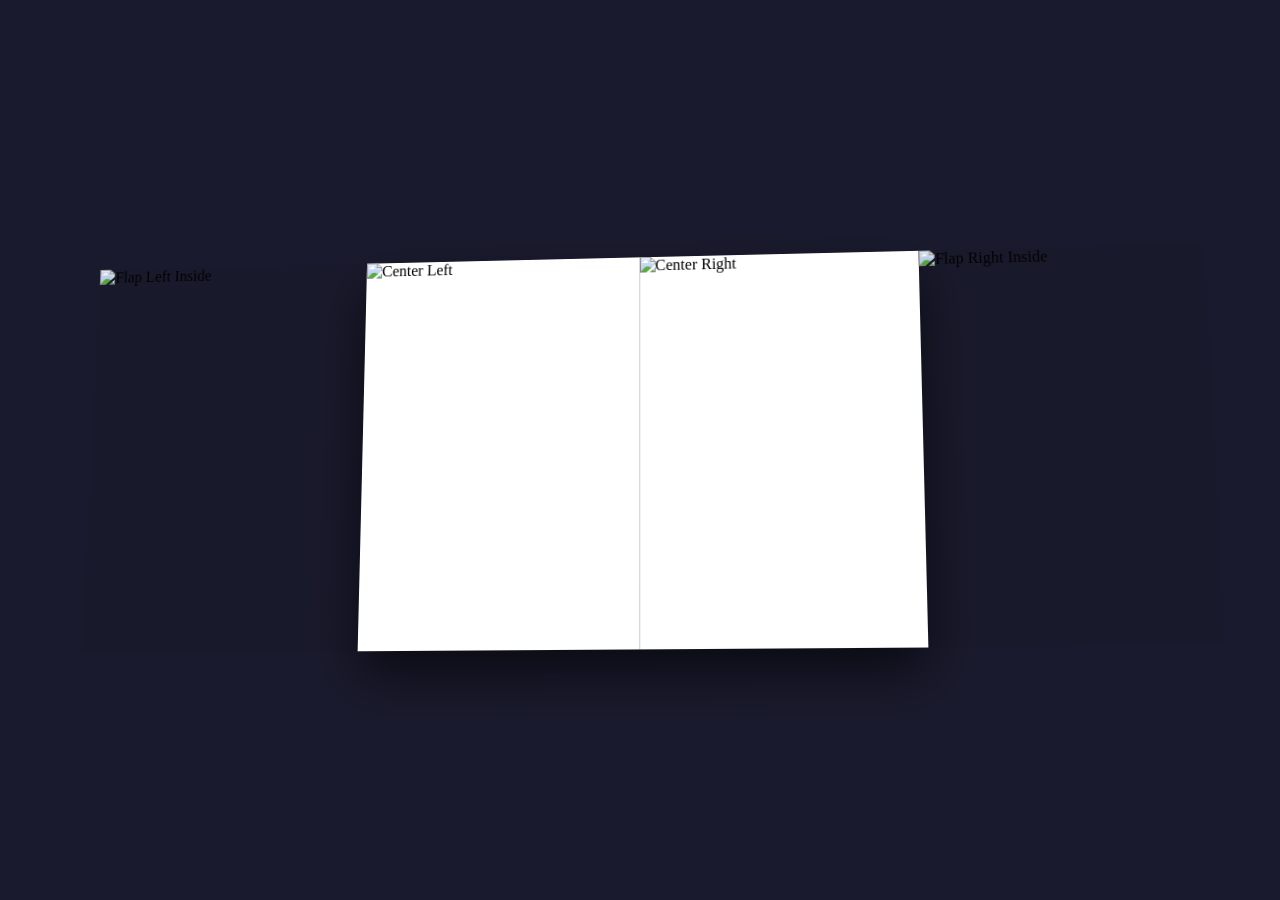
==== index.html @ 7fd07333 "Add files via upload" ====
<!DOCTYPE html>
<html lang="vi">
<head>
    <meta charset="UTF-8">
    <meta name="viewport" content="width=device-width, initial-scale=1.0">
    <title>MOCA - 4 Panel Gate Fold</title>
    <style>
        * { box-sizing: border-box; }
        body {
            margin: 0;
            padding: 0;
            background-color: #1a1a2e;
            display: flex;
            justify-content: center;
            align-items: center;
            min-height: 100vh;
            overflow: hidden;
            perspective: 2000px;
        }

        .scene {
            transform: rotateX(10deg) rotateY(-5deg);
            transform-style: preserve-3d;
        }

        .center-board {
            position: relative;
            display: flex;
            width: 44vw; 
            max-width: 600px;
            aspect-ratio: 2 / 1.414; 
            background: #fff;
            box-shadow: 0 25px 50px rgba(0,0,0,0.6);
            transform-style: preserve-3d;
        }

        .center-panel {
            width: 50%;
            height: 100%;
        }
        .center-panel img {
            width: 100%;
            height: 100%;
            object-fit: cover;
            display: block;
        }

        .center-board::after {
            content: "";
            position: absolute;
            left: 50%; top: 0; width: 2px; height: 100%;
            background: linear-gradient(90deg, rgba(0,0,0,0.2), rgba(0,0,0,0));
            transform: translateX(-50%);
        }

        .flap {
            position: absolute;
            width: 50%; 
            height: 100%;
            top: 0;
            transform-style: preserve-3d;
        }

        .flap-left {
            left: -50%;
            transform-origin: right center; 
            animation: foldLeft 8s ease-in-out infinite;
        }

        .flap-right {
            right: -50%;
            transform-origin: left center; 
            animation: foldRight 8s ease-in-out infinite;
        }

        .face {
            position: absolute;
            width: 100%;
            height: 100%;
            backface-visibility: hidden;
            top: 0; left: 0;
        }
        .face img {
            width: 100%;
            height: 100%;
            object-fit: cover;
            display: block;
        }

        .face.back {
            transform: rotateY(180deg);
        }

        .face.front::after {
            content: "";
            position: absolute;
            top: 0; left: 0; width: 100%; height: 100%;
            background: rgba(0,0,0,0.05);
            pointer-events: none;
        }

        @keyframes foldLeft {
            0%, 20% { transform: rotateY(180deg) translateZ(1px); }
            40%, 70% { transform: rotateY(0deg) translateZ(0px); }
            90%, 100% { transform: rotateY(180deg) translateZ(1px); }
        }

        @keyframes foldRight {
            0%, 20% { transform: rotateY(-180deg) translateZ(1px); }
            40%, 70% { transform: rotateY(0deg) translateZ(0px); }
            90%, 100% { transform: rotateY(-180deg) translateZ(1px); }
        }
    </style>
</head>
<body>

    <div class="scene">
        <div class="center-board">
            <!-- Mặt trong: Giữa Trái & Giữa Phải -->
            <div class="center-panel"><img src="Untitled-1-3.jpg" alt="Center Left"></div>
            <div class="center-panel"><img src="Untitled-1-4.jpg" alt="Center Right"></div>

            <!-- CÁNH GẬP TRÁI -->
            <div class="flap flap-left">
                <div class="face front"><img src="Untitled-1-2.jpg" alt="Flap Left Inside"></div>
                <div class="face back"><img src="BIA MOCA [Recovered]xxxhdpiii.jpg" alt="Cover Left"></div>
            </div>

            <!-- CÁNH GẬP PHẢI -->
            <div class="flap flap-right">
                <div class="face front"><img src="Untitled-1-5.jpg" alt="Flap Right Inside"></div>
                <div class="face back"><img src="BIA MOCA [Recovered]xxxhdpiii_2.jpg" alt="Cover Right"></div>
            </div>
        </div>
    </div>

</body>
</html>
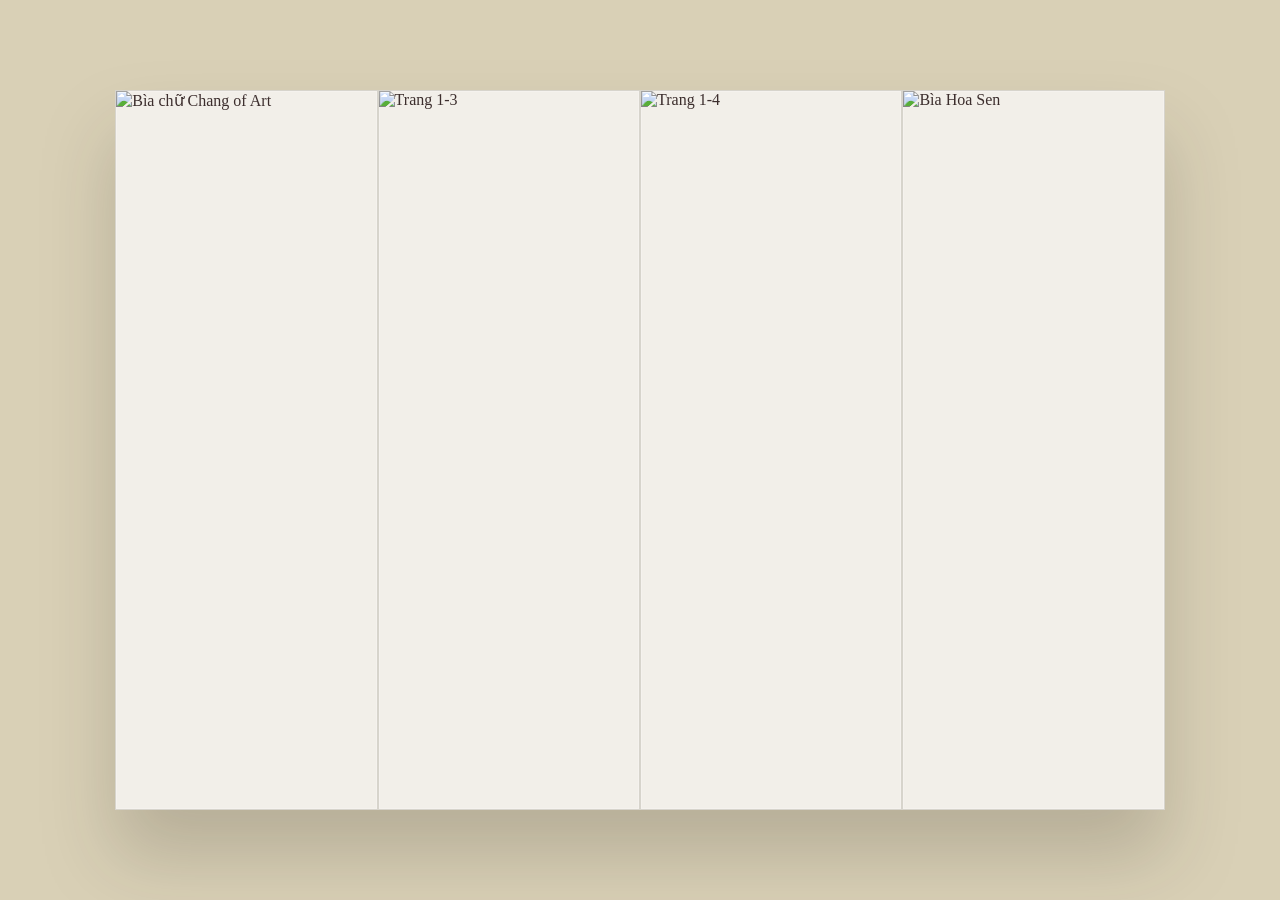
==== commit ac70b04d: "Add files via upload" ====
--- a/index.html
+++ b/index.html
@@ -1,138 +1,43 @@
 <!DOCTYPE html>
 <html lang="vi">
-<head>
-    <meta charset="UTF-8">
-    <meta name="viewport" content="width=device-width, initial-scale=1.0">
-    <title>MOCA - 4 Panel Gate Fold</title>
-    <style>
-        * { box-sizing: border-box; }
-        body {
-            margin: 0;
-            padding: 0;
-            background-color: #1a1a2e;
-            display: flex;
-            justify-content: center;
-            align-items: center;
-            min-height: 100vh;
-            overflow: hidden;
-            perspective: 2000px;
-        }
+  <head>
+    <meta charset="UTF-8" />
+    <meta name="viewport" content="width=device-width, initial-scale=1.0" />
+    <meta name="description" content="Gate Fold 4-panel brochure mockup for GitHub Pages" />
+    <title>MOCA - Gate Fold 4 Panel</title>
+    <link rel="stylesheet" href="styles.css" />
+  </head>
+  <body>
+    <main class="page-shell">
+      <div class="gatefold" aria-label="4-panel gate fold brochure">
+        <div class="flap flap-left">
+          <div class="face front">
+            <img src="PIC/BIA%20MOCA%20%5BRecovered%5Dxxxhdpiii.jpeg" alt="Bìa chữ Chang of Art" />
+          </div>
+          <div class="face back">
+            <img src="PIC/Untitled-1-2.png" alt="Trang 1-2" />
+          </div>
+        </div>
 
-        .scene {
-            transform: rotateX(10deg) rotateY(-5deg);
-            transform-style: preserve-3d;
-        }
+        <div class="panel panel-left">
+          <img src="PIC/Untitled-1-3.png" alt="Trang 1-3" />
+        </div>
 
-        .center-board {
-            position: relative;
-            display: flex;
-            width: 44vw; 
-            max-width: 600px;
-            aspect-ratio: 2 / 1.414; 
-            background: #fff;
-            box-shadow: 0 25px 50px rgba(0,0,0,0.6);
-            transform-style: preserve-3d;
-        }
+        <div class="panel panel-right">
+          <img src="PIC/Untitled-1-4.png" alt="Trang 1-4" />
+        </div>
 
-        .center-panel {
-            width: 50%;
-            height: 100%;
-        }
-        .center-panel img {
-            width: 100%;
-            height: 100%;
-            object-fit: cover;
-            display: block;
-        }
+        <div class="flap flap-right">
+          <div class="face front">
+            <img src="PIC/BIA%20MOCA%20%5BRecovered%5Dxxxhdpiii%20%281%29.jpeg" alt="Bìa Hoa Sen" />
+          </div>
+          <div class="face back">
+            <img src="PIC/Untitled-1-5.png" alt="Trang 1-5" />
+          </div>
+        </div>
+      </div>
+    </main>
 
-        .center-board::after {
-            content: "";
-            position: absolute;
-            left: 50%; top: 0; width: 2px; height: 100%;
-            background: linear-gradient(90deg, rgba(0,0,0,0.2), rgba(0,0,0,0));
-            transform: translateX(-50%);
-        }
-
-        .flap {
-            position: absolute;
-            width: 50%; 
-            height: 100%;
-            top: 0;
-            transform-style: preserve-3d;
-        }
-
-        .flap-left {
-            left: -50%;
-            transform-origin: right center; 
-            animation: foldLeft 8s ease-in-out infinite;
-        }
-
-        .flap-right {
-            right: -50%;
-            transform-origin: left center; 
-            animation: foldRight 8s ease-in-out infinite;
-        }
-
-        .face {
-            position: absolute;
-            width: 100%;
-            height: 100%;
-            backface-visibility: hidden;
-            top: 0; left: 0;
-        }
-        .face img {
-            width: 100%;
-            height: 100%;
-            object-fit: cover;
-            display: block;
-        }
-
-        .face.back {
-            transform: rotateY(180deg);
-        }
-
-        .face.front::after {
-            content: "";
-            position: absolute;
-            top: 0; left: 0; width: 100%; height: 100%;
-            background: rgba(0,0,0,0.05);
-            pointer-events: none;
-        }
-
-        @keyframes foldLeft {
-            0%, 20% { transform: rotateY(180deg) translateZ(1px); }
-            40%, 70% { transform: rotateY(0deg) translateZ(0px); }
-            90%, 100% { transform: rotateY(180deg) translateZ(1px); }
-        }
-
-        @keyframes foldRight {
-            0%, 20% { transform: rotateY(-180deg) translateZ(1px); }
-            40%, 70% { transform: rotateY(0deg) translateZ(0px); }
-            90%, 100% { transform: rotateY(-180deg) translateZ(1px); }
-        }
-    </style>
-</head>
-<body>
-
-    <div class="scene">
-        <div class="center-board">
-            <!-- Mặt trong: Giữa Trái & Giữa Phải -->
-            <div class="center-panel"><img src="Untitled-1-3.jpg" alt="Center Left"></div>
-            <div class="center-panel"><img src="Untitled-1-4.jpg" alt="Center Right"></div>
-
-            <!-- CÁNH GẬP TRÁI -->
-            <div class="flap flap-left">
-                <div class="face front"><img src="Untitled-1-2.jpg" alt="Flap Left Inside"></div>
-                <div class="face back"><img src="BIA MOCA [Recovered]xxxhdpiii.jpg" alt="Cover Left"></div>
-            </div>
-
-            <!-- CÁNH GẬP PHẢI -->
-            <div class="flap flap-right">
-                <div class="face front"><img src="Untitled-1-5.jpg" alt="Flap Right Inside"></div>
-                <div class="face back"><img src="BIA MOCA [Recovered]xxxhdpiii_2.jpg" alt="Cover Right"></div>
-            </div>
-        </div>
-    </div>
-
-</body>
+    <script src="script.js"></script>
+  </body>
 </html>
--- a/styles.css
+++ b/styles.css
@@ -0,0 +1,141 @@
+:root {
+  --page-bg: #d9d0b6;
+  --paper: #f2efe9;
+  --ink: #3c2e2d;
+  --shadow: rgba(26, 25, 23, 0.28);
+  --frame: rgba(74, 49, 37, 0.4);
+}
+
+* {
+  box-sizing: border-box;
+}
+
+html, body {
+  margin: 0;
+  min-height: 100%;
+  font-family: Georgia, "Times New Roman", serif;
+}
+
+body {
+  min-height: 100vh;
+  display: grid;
+  place-items: center;
+  background: var(--page-bg);
+  color: var(--ink);
+}
+
+.page-shell {
+  width: min(92vw, 1200px);
+  display: grid;
+  place-items: center;
+  padding: 2rem;
+}
+
+.gatefold {
+  position: relative;
+  width: min(82vw, 1100px);
+  height: min(80vh, 760px);
+  perspective: 2200px;
+  transform-style: preserve-3d;
+  filter: drop-shadow(0 46px 36px rgba(28, 22, 18, 0.18));
+}
+
+.panel,
+.flap {
+  position: absolute;
+  top: 0;
+  height: 100%;
+  overflow: hidden;
+  background: var(--paper);
+  border: 1px solid rgba(63, 55, 45, 0.15);
+  box-shadow: inset 0 0 0 1px rgba(255, 255, 255, 0.2);
+  transform-style: preserve-3d;
+}
+
+.panel img,
+.flap img {
+  width: 100%;
+  height: 100%;
+  display: block;
+  object-fit: cover;
+}
+
+.flap {
+  width: 25%;
+  z-index: 2;
+}
+
+.flap .face {
+  position: absolute;
+  inset: 0;
+  backface-visibility: hidden;
+}
+
+.flap .front {
+  z-index: 2;
+}
+
+.flap .back {
+  transform: rotateY(180deg);
+  z-index: 1;
+}
+
+.flap-left {
+  left: 0;
+  transform-origin: right center;
+  animation: flap-left 8s ease-in-out infinite;
+}
+
+.flap-right {
+  right: 0;
+  transform-origin: left center;
+  animation: flap-right 8s ease-in-out infinite;
+}
+
+.panel {
+  width: 25%;
+  z-index: 1;
+}
+
+.panel-left {
+  left: 25%;
+}
+
+.panel-right {
+  left: 50%;
+}
+
+@keyframes flap-left {
+  0%, 18% {
+    transform: rotateY(0deg);
+  }
+  45%, 56% {
+    transform: rotateY(90deg) translateX(10px);
+  }
+  80%, 100% {
+    transform: rotateY(168deg) translateX(12px);
+  }
+}
+
+@keyframes flap-right {
+  0%, 18% {
+    transform: rotateY(0deg);
+  }
+  45%, 56% {
+    transform: rotateY(-90deg) translateX(-10px);
+  }
+  80%, 100% {
+    transform: rotateY(-168deg) translateX(-12px);
+  }
+}
+
+@media (max-width: 768px) {
+  .page-shell {
+    padding: 0.5rem;
+  }
+
+  .gatefold {
+    width: min(90vw, 780px);
+    height: min(72vh, 540px);
+  }
+}
